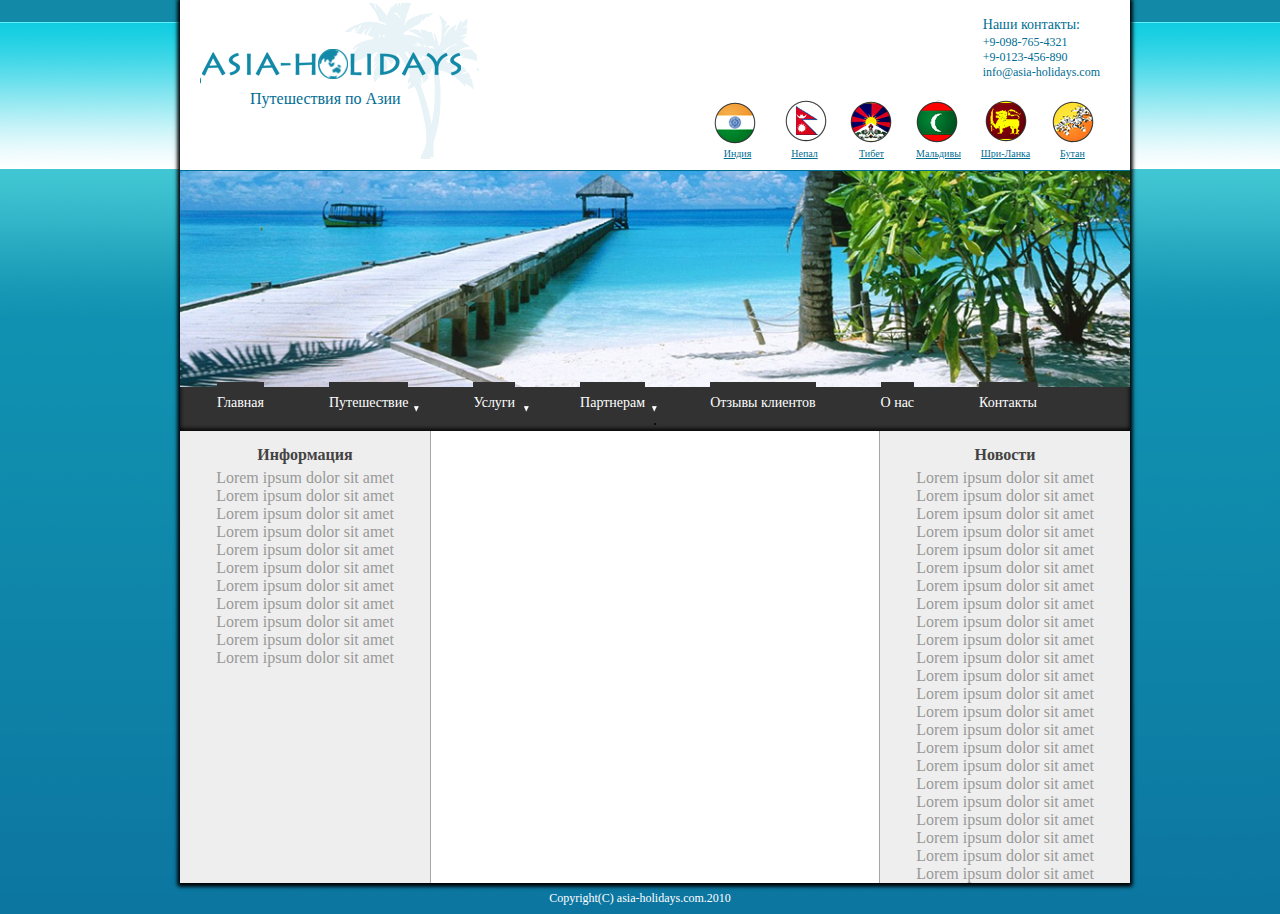
==== hw-4/index.html @ 9c5847b4 "dd projects" ====
<!DOCTYPE html>
<html lang="en">
<head>
	<meta charset="UTF-8">
	<link href="./css/style.css" rel="stylesheet">
	<title>Asia-holidays</title>
</head>
<body>
    <div class="wrapper">
        <header class="clearfix">
                <a class="logo" href="#"><img src="image/logo.png" alt="logo"></a>
                <p class="logo-text" >Путешествия по Азии</p>
            <div class="contacts" >
                <h4>Наши контакты:</h4>
                <ul>
                    <li><p>+9-098-765-4321</p></li>
                    <li><p>+9-0123-456-890</p></li>
                    <li><p>info@asia-holidays.com</p></li>
                </ul> 
            </div>
            <div class="flag">    
                <ul class="clearfix">             
                    <li><a href="#"><img src="image/butan.png" alt="butan"></a><p>Бутан</p></li>
                    <li><a href="#"><img src="image/shri-lanka.png" alt="shri-lanka"></a><p>Шри-Ланка</p></li>
                    <li><a href="#"><img src="image/maldiv.png" alt="maldiv"></a><p>Мальдивы</p></li>
                    <li><a href="#"><img src="image/tibet.png" alt="tibet"></a><p>Тибет</p></li>
                     <li><a href="#"><img src="image/nepal.png" alt="nepal"></a><p>Непал</p></li>
                    <li><a href="#"><img src="image/india.png" alt="india"></a><p>Индия</p></li>
                </ul>
            </div>
        </header>
   	    <div class="foto">
			     <img src="image/photo.png" alt="foto" class="photo_ph">
        </div>
	    <div class="menu_menu" >
		          <ul class="menu">
                        <li><a href=#>Главная</a></li>
                        <li><a href=#>Путешествие</a>
                            <ul class="submenu">
                                <li><a href=#>Путешествие 1</a></li>
                                <li><a href=#>Путешествие 2</a></li>
                                <li><a href=#>Путешествие 3</a></li>
                                <li><a href=#>Путешествие 4</a></li>
                                <li><a href=#>Путешествие 5</a></li>
                            </ul>
                        </li>
                        <li><a href=#>Услуги</a>
                            <ul class="submenu">
                                <li><a href=#>Услуги 1</a></li>
                                <li><a href=#>Услуги 2</a></li>
                                <li><a href=#>Услуги 3</a></li>
                                <li><a href=#>Услуги 4</a></li>
                                <li><a href=#>Услуги 5</a></li>
                            </ul>
                        </li>
                        <li><a href=#>Партнерам</a>
                            <ul class="submenu">
                                <li><a href=#>Партнерам</a></li>
                                <li><a href=#>Партнерам</a></li>
                                <li><a href=#>Партнерам</a></li>
                                <li><a href=#>Партнерам</a></li>
                                <li><a href=#>Партнерам</a></li>
                            </ul>
                        </li>
                        <li><a href=#>Отзывы клиентов</a></li>
                        <li><a href=#>О нас</a></li>     
                        <li><a href=#>Контакты</a></li>    
              </ul>
            <img src="image/kn.png" alt="kn" class="kn">
            <img src="image/kn1.png" alt="kn1" class="kn1">
            <img src="image/kn3.png" alt="kn3" class="kn3">
        </div>      
        <div class="fon"> 
                <div class="rightColumn">
                         <h4>Информация</h4>
                         <p>Lorem ipsum dolor sit amet</p>
                         <p>Lorem ipsum dolor sit amet</p>
                         <p>Lorem ipsum dolor sit amet</p>
                         <p>Lorem ipsum dolor sit amet</p>
                         <p>Lorem ipsum dolor sit amet</p>
                         <p>Lorem ipsum dolor sit amet</p>
                         <p>Lorem ipsum dolor sit amet</p>
                         <p>Lorem ipsum dolor sit amet</p>
                         <p>Lorem ipsum dolor sit amet</p>
                         <p>Lorem ipsum dolor sit amet</p>
                         <p>Lorem ipsum dolor sit amet</p>                  
                </div>
                <div class="centerColumn">
                </div>
                <div class="leftColumn">
                         <h4>Новости</h4>
                         <p>Lorem ipsum dolor sit amet</p>
                         <p>Lorem ipsum dolor sit amet</p>
                         <p>Lorem ipsum dolor sit amet</p>
                         <p>Lorem ipsum dolor sit amet</p>
                         <p>Lorem ipsum dolor sit amet</p>
                         <p>Lorem ipsum dolor sit amet</p>
                         <p>Lorem ipsum dolor sit amet</p>
                         <p>Lorem ipsum dolor sit amet</p>
                         <p>Lorem ipsum dolor sit amet</p>
                         <p>Lorem ipsum dolor sit amet</p>
                         <p>Lorem ipsum dolor sit amet</p>
                         <p>Lorem ipsum dolor sit amet</p>
                         <p>Lorem ipsum dolor sit amet</p>
                         <p>Lorem ipsum dolor sit amet</p>
                         <p>Lorem ipsum dolor sit amet</p>
                         <p>Lorem ipsum dolor sit amet</p>
                         <p>Lorem ipsum dolor sit amet</p>
                         <p>Lorem ipsum dolor sit amet</p>
                         <p>Lorem ipsum dolor sit amet</p>
                         <p>Lorem ipsum dolor sit amet</p>
                         <p>Lorem ipsum dolor sit amet</p>
                         <p>Lorem ipsum dolor sit amet</p>
                         <p>Lorem ipsum dolor sit amet</p>               
                    </div> 
        </div>                       
    </div>
        <footer>
            <p>Copyright(C) asia-holidays.com.2010</p>
        </footer>
</body>
</html>
---- hw-4/css/style.css ----
*{
    margin: 0;
    padding: 0;
}

body {
    background-image: url("../image/bg_image.png");
    background-repeat:  repeat-x;
    width: 100%;
    height: 100%;
}

.clearfix:after {
    content: ".";
    visibility: hidden;
    display: block;
    height: 0;
    clear: both;
}

.bg_image {
    position: absolute;
    left: 100px;
    right: 100px;
    width: 1280px;
    height: 1030px;
}

.wrapper {
    width: 950px;
    margin: o auto;
    background-color: #fff;
    margin-left: 180px;
    margin-right: 200px;
    box-shadow: 0px 1px 4px 2px, 0px 1px 4px 2px rgba(0.5,0,0,0.5);
    box-shadow: #a6a6a6;
}

header {
    position: relative;
    width: 950px;
    background-color: #fff; 
}

.logo {
    float: left;
    margin-left: 20px;
    margin-top: 2px;
}

.logo-text {
    position: absolute;
    color: #006d93;
    left: 70px;
    top: 90px;
}

.contacts h4 {
    float: right;
    margin: 10px 5px;
    padding-left: 40px;
    font-size: 14px;
    font-weight: normal;
    color: 006d93;
    font-family: 'Tahoma';
    margin-right: 20px;
    margin-bottom: 2px;
    margin-top: 0;

}

.contacts {
    float: right;
    margin: 15px 15px 60px;
    padding: 15px 15px 60px;
    list-style: none;
    font-size: 12px;
    font-weight: normal;
    color: #006d93;
    font-family: 'Tahoma';
    text-decoration: none;
    margin-top: 2px;
    list-style: none;
}
.contacts li {
    display: block;
    margin-left: 130px;
}

.flag {
    position: absolute;
    left: 500px;
    top: 0;  
}

.flag a {
    width: 37px;
    line-height: 10px;
    text-align: center;  
}

.flag ul {       
    margin: 12px;
    padding: 12px;
    list-style: none;
}

.flag li {
    display: block;
    float: right;
    margin-left: 4px;
    margin-right: 4px;
    padding: 4px;
    font-size: 10px;
    text-decoration: underline;
    color: #006d93;
    text-align: center;
    margin-top: 70px;
}

.menu_menu {
    float: left;
    width: 100%;
    margin-top: 180px;     
}

ul.menu {
    display: block;
    padding: 2px;
    list-style: none;
    background-color: #323232;
    text-align: center;
    box-shadow: inset 0 -2px 4px 0;
}

ul.menu:after {
    display: block;
    content: '.';
    clear: both;
    float: none;
}

ul.menu > li {
    float: left;
    position: relative;

}

ul.menu > li > a {
    display: block;
    padding-top: 13px;
    margin-right: 30px;
    margin-left: 35px;
    color: white;
    background-color: #323232;
    text-decoration: none;
    font-size: 14px;
}

ul.menu > li > a:hover {
    background-color: #323232;
}

ul.submenu {
    display: none;
    position: absolute;
    width:160px;
    top: 44px;
    left: 0;
    background-color: #323232;
    box-shadow: 1px 2px 4px 2px;
    box-shadow: #323232
}

ul.submenu > li {
    display: block;
}

ul.submenu > li > a {
    display: block;
    padding: 3px;
    color: white;
    background-color: #323232;
    text-decoration: none;
    font-size: 14px;
}

ul.submenu > li > a:hover {
    text-decoration: none;
}

ul.menu > li:hover > ul.submenu {
    display: block;
}

.kn {
   position: absolute;
   top: 403px;
   left: 410px; 
}

.kn1 {
   position: absolute;
   top: 403px;
   left: 520px; 
}

.kn3 {
   position: absolute;
   top: 403px;
   left: 648px; 
}

.photo_ph {
    position: absolute;
    top: 170px;
    width: 950px;
    border-top: 1px solid #006d93;
} 

footer {
    text-align: center;
    color: #fff;
    font-family: "Tahoma";
    font-size: 12px;
    padding-top: 8px;
    padding-bottom: 8px;
}

.fon {
    width: 950px;
    overflow: hidden; 
}

.leftColumn {
    width: 250px;
    float: right;
    background: #eee;
    padding-bottom: 20000px;
    margin-bottom: -20000px;
    border-left: 1px solid #a6a6a6;    
}

.centerColumn {
    width: 550px;
    float: left;
    background: #fff;
    padding-bottom: 20000px;
    margin-bottom: -20000px;
}

.rightColumn {
    width: 250px;
    float: left;
    background: #eee;
    padding-bottom: 20000px;
    margin-bottom: -20000px;
    border-right: 1px solid #a6a6a6;
}

.leftColumn h4 {
    text-align: center;
    margin-top: 10px;
    padding: 5px;
    list-style: none;
    color: #434343;
}

.leftColumn p {
    text-align: center;
    color: #999;
}

.rightColumn p {
    text-align: center;
    color: #999;
    margin-top: 0;
}

.rightColumn h4 {
    text-align: center;
    margin-top: 10px;
    padding: 5px;
    list-style: none;
    color: #434343;
}
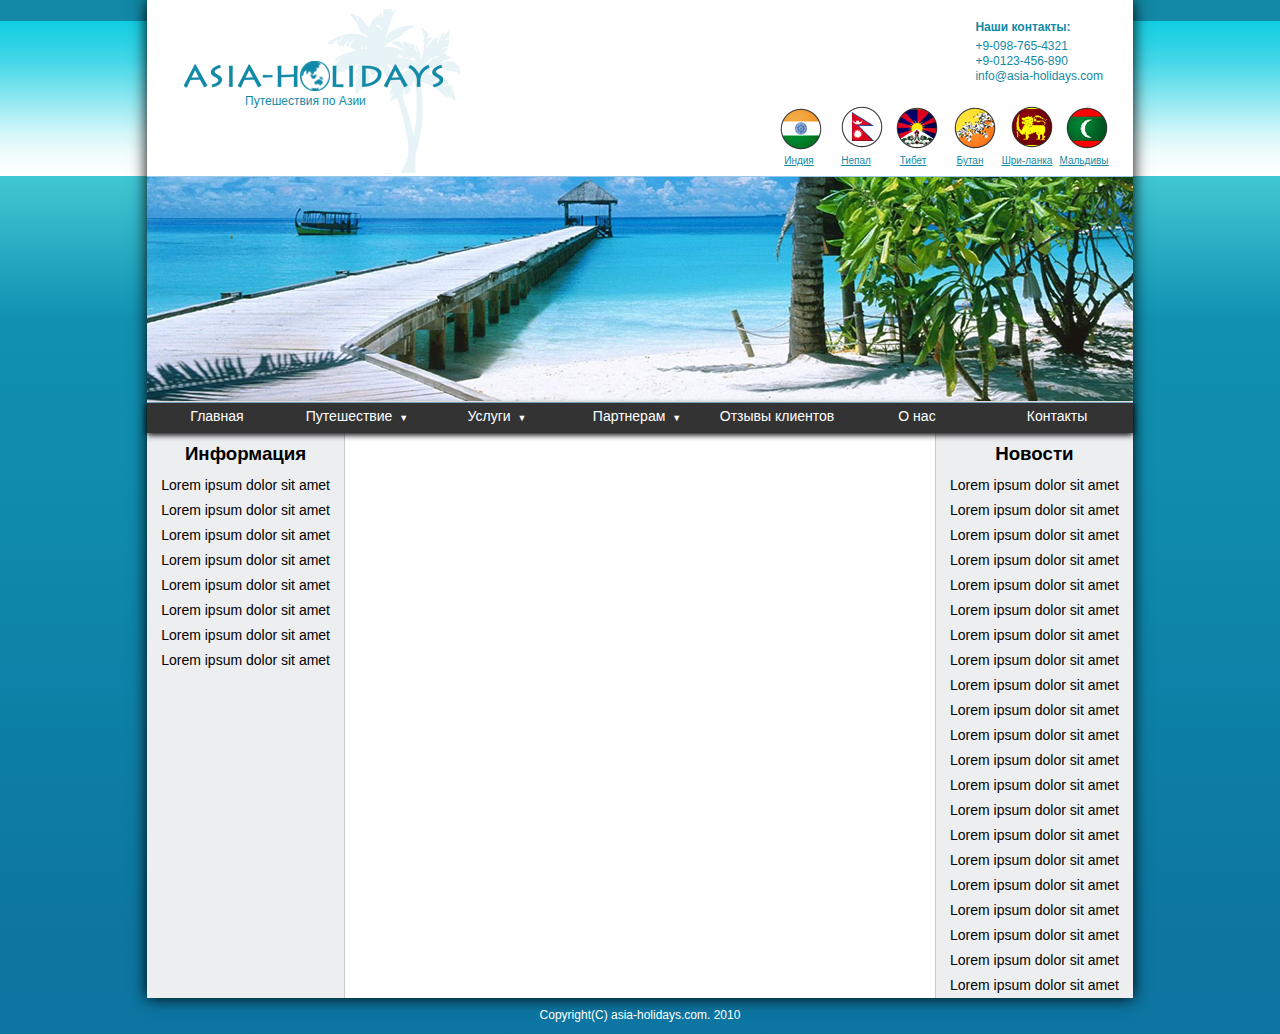
==== commit ea568d5f: "new" ====
--- a/hw-4/index.html
+++ b/hw-4/index.html
@@ -7,116 +7,112 @@
 </head>
 <body>
     <div class="wrapper">
-        <header class="clearfix">
-                <a class="logo" href="#"><img src="image/logo.png" alt="logo"></a>
-                <p class="logo-text" >Путешествия по Азии</p>
-            <div class="contacts" >
-                <h4>Наши контакты:</h4>
-                <ul>
-                    <li><p>+9-098-765-4321</p></li>
-                    <li><p>+9-0123-456-890</p></li>
-                    <li><p>info@asia-holidays.com</p></li>
-                </ul> 
+        <div class="content">
+            <header class="clearfix">
+                <div class="logo clearfix">
+                    <a href="#">
+                    <p>Путешествия по Азии</p>
+                    </a>
+                </div>
+                <div class="contacts clearfix">
+                    <h4>Наши контакты:</h4>
+                    <ul>
+                        <li>+9-098-765-4321</li>
+                        <li>+9-0123-456-890</li>
+                            <li>info@asia-holidays.com</li>
+                    </ul>
+                </div>
+                    <ul class="countries_flags clearfix">
+                        <li><a href="#"><img src="img/india.png" alt="india">Индия </a></li>
+                        <li><a href="#"><img src="img/nepal.png" alt="nepal">Непал </a></li>
+                        <li><a href="#"><img src="img/tibet.png" alt="Tibet">Тибет </a></li>
+                        <li><a href="#"><img src="img/butan.png" alt="Butan">Бутан </a></li>
+                        <li><a href="#"><img src="img/sri-lanka.png" alt="Sri-lanka">Шри-ланка</a></li>
+                        <li><a href="#"><img src="img/maldiv.png" alt="maldiv">Мальдивы</a></li>
+                    </ul>
+            </header>
+            <div class="photo">
+                <img src="img/photo.png" alt="photo">
             </div>
-            <div class="flag">    
-                <ul class="clearfix">             
-                    <li><a href="#"><img src="image/butan.png" alt="butan"></a><p>Бутан</p></li>
-                    <li><a href="#"><img src="image/shri-lanka.png" alt="shri-lanka"></a><p>Шри-Ланка</p></li>
-                    <li><a href="#"><img src="image/maldiv.png" alt="maldiv"></a><p>Мальдивы</p></li>
-                    <li><a href="#"><img src="image/tibet.png" alt="tibet"></a><p>Тибет</p></li>
-                     <li><a href="#"><img src="image/nepal.png" alt="nepal"></a><p>Непал</p></li>
-                    <li><a href="#"><img src="image/india.png" alt="india"></a><p>Индия</p></li>
+            <nav>
+                <ul class="menu clearfix">
+                    <li><a href="#" >Главная</a></li>
+                    <li><a href="#" >Путешествие <span class="kn"> &#9660;</span></a>
+                        <ul class="submenu">
+                            <li><a href="#" >Путешествие 1</a></li>
+                            <li><a href="#" >Путешествие 2</a></li>
+                            <li><a href="#" >Путешествие 3</a></li>
+                            <li><a href="#" >Путешествие 4</a></li>
+                            <li><a href="#" >Путешествие 5</a></li>
+                        </ul>
+                    </li>
+                    <li><a href="#" >Услуги <span class="kn"> &#9660;</span></a>
+                        <ul class="submenu">
+                            <li><a href="#" >Услуги 1</a></li>
+                            <li><a href="#" >Услуги 2</a></li>
+                            <li><a href="#" >Услуги 3</a></li>
+                            <li><a href="#" >Услуги 4</a></li>
+                            <li><a href="#" >Услуги 5</a></li>
+                        </ul>
+                    </li>
+                    <li><a href="#" >Партнерам <span class="kn"> &#9660;</span></a>
+                        <ul class="submenu">
+                            <li><a href="#" >Партнерам</a></li>
+                            <li><a href="#" >Партнерам</a></li>
+                            <li><a href="#" >Партнерам</a></li>
+                            <li><a href="#" >Партнерам</a></li>
+                            <li><a href="#" >Партнерам</a></li>
+                        </ul>
+                    </li>
+                    <li><a href="#" >Отзывы клиентов</a></li>
+                    <li><a href="#" >О нас</a></li>
+                    <li><a href="#" >Контакты</a></li>
                 </ul>
+            </nav>
+            <div class="main_content">
+                <div class="main_content_left clearfix">
+                    <h3>Информация</h3>
+                    <p>Lorem ipsum dolor sit amet
+                        Lorem ipsum dolor sit amet
+                        Lorem ipsum dolor sit amet
+                        Lorem ipsum dolor sit amet
+                        Lorem ipsum dolor sit amet
+                        Lorem ipsum dolor sit amet
+                        Lorem ipsum dolor sit amet
+                        Lorem ipsum dolor sit amet
+                    </p>
+                </div>
+                <div class="main_content_center">
+
+                </div>
+                <div class="main_content_right clearfix">
+                    <h3>Новости</h3>
+                    <p>Lorem ipsum dolor sit amet
+                        Lorem ipsum dolor sit amet
+                        Lorem ipsum dolor sit amet
+                        Lorem ipsum dolor sit amet
+                        Lorem ipsum dolor sit amet
+                        Lorem ipsum dolor sit amet
+                        Lorem ipsum dolor sit amet
+                        Lorem ipsum dolor sit amet
+                        Lorem ipsum dolor sit amet
+                        Lorem ipsum dolor sit amet
+                        Lorem ipsum dolor sit amet
+                        Lorem ipsum dolor sit amet
+                        Lorem ipsum dolor sit amet
+                        Lorem ipsum dolor sit amet
+                        Lorem ipsum dolor sit amet
+                        Lorem ipsum dolor sit amet
+                        Lorem ipsum dolor sit amet
+                        Lorem ipsum dolor sit amet
+                        Lorem ipsum dolor sit amet
+                        Lorem ipsum dolor sit amet
+                        Lorem ipsum dolor sit amet
+                    </p>
+                </div>
             </div>
-        </header>
-   	    <div class="foto">
-			     <img src="image/photo.png" alt="foto" class="photo_ph">
         </div>
-	    <div class="menu_menu" >
-		          <ul class="menu">
-                        <li><a href=#>Главная</a></li>
-                        <li><a href=#>Путешествие</a>
-                            <ul class="submenu">
-                                <li><a href=#>Путешествие 1</a></li>
-                                <li><a href=#>Путешествие 2</a></li>
-                                <li><a href=#>Путешествие 3</a></li>
-                                <li><a href=#>Путешествие 4</a></li>
-                                <li><a href=#>Путешествие 5</a></li>
-                            </ul>
-                        </li>
-                        <li><a href=#>Услуги</a>
-                            <ul class="submenu">
-                                <li><a href=#>Услуги 1</a></li>
-                                <li><a href=#>Услуги 2</a></li>
-                                <li><a href=#>Услуги 3</a></li>
-                                <li><a href=#>Услуги 4</a></li>
-                                <li><a href=#>Услуги 5</a></li>
-                            </ul>
-                        </li>
-                        <li><a href=#>Партнерам</a>
-                            <ul class="submenu">
-                                <li><a href=#>Партнерам</a></li>
-                                <li><a href=#>Партнерам</a></li>
-                                <li><a href=#>Партнерам</a></li>
-                                <li><a href=#>Партнерам</a></li>
-                                <li><a href=#>Партнерам</a></li>
-                            </ul>
-                        </li>
-                        <li><a href=#>Отзывы клиентов</a></li>
-                        <li><a href=#>О нас</a></li>     
-                        <li><a href=#>Контакты</a></li>    
-              </ul>
-            <img src="image/kn.png" alt="kn" class="kn">
-            <img src="image/kn1.png" alt="kn1" class="kn1">
-            <img src="image/kn3.png" alt="kn3" class="kn3">
-        </div>      
-        <div class="fon"> 
-                <div class="rightColumn">
-                         <h4>Информация</h4>
-                         <p>Lorem ipsum dolor sit amet</p>
-                         <p>Lorem ipsum dolor sit amet</p>
-                         <p>Lorem ipsum dolor sit amet</p>
-                         <p>Lorem ipsum dolor sit amet</p>
-                         <p>Lorem ipsum dolor sit amet</p>
-                         <p>Lorem ipsum dolor sit amet</p>
-                         <p>Lorem ipsum dolor sit amet</p>
-                         <p>Lorem ipsum dolor sit amet</p>
-                         <p>Lorem ipsum dolor sit amet</p>
-                         <p>Lorem ipsum dolor sit amet</p>
-                         <p>Lorem ipsum dolor sit amet</p>                  
-                </div>
-                <div class="centerColumn">
-                </div>
-                <div class="leftColumn">
-                         <h4>Новости</h4>
-                         <p>Lorem ipsum dolor sit amet</p>
-                         <p>Lorem ipsum dolor sit amet</p>
-                         <p>Lorem ipsum dolor sit amet</p>
-                         <p>Lorem ipsum dolor sit amet</p>
-                         <p>Lorem ipsum dolor sit amet</p>
-                         <p>Lorem ipsum dolor sit amet</p>
-                         <p>Lorem ipsum dolor sit amet</p>
-                         <p>Lorem ipsum dolor sit amet</p>
-                         <p>Lorem ipsum dolor sit amet</p>
-                         <p>Lorem ipsum dolor sit amet</p>
-                         <p>Lorem ipsum dolor sit amet</p>
-                         <p>Lorem ipsum dolor sit amet</p>
-                         <p>Lorem ipsum dolor sit amet</p>
-                         <p>Lorem ipsum dolor sit amet</p>
-                         <p>Lorem ipsum dolor sit amet</p>
-                         <p>Lorem ipsum dolor sit amet</p>
-                         <p>Lorem ipsum dolor sit amet</p>
-                         <p>Lorem ipsum dolor sit amet</p>
-                         <p>Lorem ipsum dolor sit amet</p>
-                         <p>Lorem ipsum dolor sit amet</p>
-                         <p>Lorem ipsum dolor sit amet</p>
-                         <p>Lorem ipsum dolor sit amet</p>
-                         <p>Lorem ipsum dolor sit amet</p>               
-                    </div> 
-        </div>                       
+        <p>Copyright(C) asia-holidays.com. 2010</p>
     </div>
-        <footer>
-            <p>Copyright(C) asia-holidays.com.2010</p>
-        </footer>
 </body>
 </html>--- a/hw-4/css/style.css
+++ b/hw-4/css/style.css
@@ -3,286 +3,224 @@
     padding: 0;
 }
 
-body {
-    background-image: url("../image/bg_image.png");
-    background-repeat:  repeat-x;
-    width: 100%;
-    height: 100%;
-}
-
-.clearfix:after {
-    content: ".";
-    visibility: hidden;
-    display: block;
-    height: 0;
-    clear: both;
-}
-
-.bg_image {
+.wrapper {
+    font-family: Tahoma, sans-serif, Serif;
+    background: linear-gradient(to bottom, hsla(192,80%,36%,1) 0%,
+        hsla(192,80%,36%,1) 2%,
+        hsla(186,100%,69%,1) 2%,
+        hsla(185,86%,47%,1) 2%,
+        hsla(186,85%,48%,1) 2%,
+        hsla(186,78%,53%,1) 4%,
+        hsla(186,78%,59%,1) 6%,
+        hsla(185,78%,86%,1) 12%,
+        hsla(185,75%,91%,1) 13%,
+        hsla(185,76%,97%,1) 15%,
+        hsla(0,0%,100%,1) 17%,
+        hsla(185,63%,54%,1) 17%,
+        hsla(186,60%,52%,1) 19%,
+        hsla(191,79%,40%,1) 29%,
+        hsla(192,82%,38%,1) 31%,
+        hsla(193,84%,37%,1) 47%,
+        hsla(197,86%,34%,1) 87%,
+        hsla(198,86%,34%,1) 100%);
+}
+
+.wrapper > p {
+    padding: 10px 0 12px 0;
+    text-align: center;
+    font: 12px Tahoma, sans-serif, Serif;
+    color: white;
+}
+
+.content {
+    width: 986px;
+    margin: 0 auto;
+    background-color: white;
+    box-shadow: 0px 0px 15px 0px #000000;
+}
+
+header {
+    height: 176px;
+    width: 986px;
+    font: 12px Tahoma, sans-serif, Serif;
+    color: #128aa7;
+}
+
+.logo {
+    position: relative;
+    margin: 9px 0 0 28px;
+    float: left;
+}
+
+.logo p {
     position: absolute;
-    left: 100px;
-    right: 100px;
-    width: 1280px;
-    height: 1030px;
-}
-
-.wrapper {
-    width: 950px;
-    margin: o auto;
-    background-color: #fff;
-    margin-left: 180px;
-    margin-right: 200px;
-    box-shadow: 0px 1px 4px 2px, 0px 1px 4px 2px rgba(0.5,0,0,0.5);
-    box-shadow: #a6a6a6;
-}
-
-header {
-    position: relative;
-    width: 950px;
-    background-color: #fff; 
-}
-
-.logo {
-    float: left;
-    margin-left: 20px;
-    margin-top: 2px;
-}
-
-.logo-text {
-    position: absolute;
-    color: #006d93;
+    top: 85px;
     left: 70px;
-    top: 90px;
-}
-
-.contacts h4 {
-    float: right;
-    margin: 10px 5px;
-    padding-left: 40px;
-    font-size: 14px;
-    font-weight: normal;
-    color: 006d93;
-    font-family: 'Tahoma';
-    margin-right: 20px;
-    margin-bottom: 2px;
-    margin-top: 0;
-
+    z-index: 1;
+}
+
+.logo a {
+    display: block;
+    background-image: url("../img/logo.png");
+    width: 285px;
+    height: 165px;
+    text-decoration: none;
+    color: #128aa7;
 }
 
 .contacts {
     float: right;
-    margin: 15px 15px 60px;
-    padding: 15px 15px 60px;
+    padding-right: 30px;
+}
+
+.contacts ul {
+    margin: 0;
+}
+
+.contacts h4 {
+    padding: 0;
+    margin: 20px 0 5px 0;
+    display: block;
+}
+
+.contacts li {
+    line-height: 15px;
     list-style: none;
-    font-size: 12px;
-    font-weight: normal;
-    color: #006d93;
-    font-family: 'Tahoma';
+}
+
+
+.countries_flags {
+    float: right;
+    margin: 20px 18px 10px 0;
+    font: 10px Tahoma, sans-serif, Serif;
+    clear: right;
+}
+
+.countries_flags li {
+    float: left;
+    list-style: none;
+    margin-right: 5px;
+    text-align: center;
+    display: block;
+    width: 52px;
+    height: 54px;
+    line-height: 17px;
+}
+
+.countries_flags img {
+    display: block;
+    padding-left: 5px;
+}
+
+.countries_flags a {
+    color: #128aa7;
+}
+
+.photo {
+    height: 225px;
+    border-bottom: solid 1px #97c9e9;
+    border-top: solid 1px #97c9e9;
+}
+
+nav {
+    position: relative;
+    width: 986px;
+    background-color: #333333;
+    box-shadow: 0 2px 6px 0 #000000;
+}
+
+nav a {
+    font: 14px Tahoma, sans-serif, Serif;
     text-decoration: none;
-    margin-top: 2px;
+    color: white;
+}
+
+
+nav ul{
+    margin: 0;
+    padding: 0;
     list-style: none;
 }
-.contacts li {
-    display: block;
-    margin-left: 130px;
-}
-
-.flag {
-    position: absolute;
-    left: 500px;
-    top: 0;  
-}
-
-.flag a {
-    width: 37px;
-    line-height: 10px;
-    text-align: center;  
-}
-
-.flag ul {       
-    margin: 12px;
-    padding: 12px;
-    list-style: none;
-}
-
-.flag li {
-    display: block;
-    float: right;
-    margin-left: 4px;
-    margin-right: 4px;
-    padding: 4px;
-    font-size: 10px;
-    text-decoration: underline;
-    color: #006d93;
-    text-align: center;
-    margin-top: 70px;
-}
-
-.menu_menu {
-    float: left;
-    width: 100%;
-    margin-top: 180px;     
-}
-
-ul.menu {
-    display: block;
-    padding: 2px;
-    list-style: none;
-    background-color: #323232;
-    text-align: center;
-    box-shadow: inset 0 -2px 4px 0;
-}
-
-ul.menu:after {
-    display: block;
-    content: '.';
-    clear: both;
-    float: none;
-}
-
-ul.menu > li {
+
+.menu > li {
     float: left;
     position: relative;
-
-}
-
-ul.menu > li > a {
-    display: block;
-    padding-top: 13px;
-    margin-right: 30px;
-    margin-left: 35px;
-    color: white;
-    background-color: #323232;
-    text-decoration: none;
+    display: block;
+    width: 140px;
+    text-align: center;
+}
+
+.menu > li > a {
+    display: block;
+    width: auto;
+    height: 25px;
+    padding-top: 5px;
+}
+
+.kn {
+    font-size: 9px;
+    margin-left:3px;
+}
+
+.submenu {
+    position: absolute;
+    display: none;
+    top: 28px;
+    width: 150px;
+    height: 140px;
+    background-color: #333333 ;
+    box-shadow: 0 0 8px 0 #000000;
+}
+
+.submenu > li {
+    display: block;
+    margin: 5px 0 0 10px;
+    text-align: left;
+}
+
+.menu > li:hover >.submenu {
+    display: block;
+}
+
+.main_content {
+    display: flex;
+    justify-content: space-between;
+}
+
+.main_content_left p,
+.main_content_right p {
+    margin: 0;
+    line-height: 25px;
     font-size: 14px;
-}
-
-ul.menu > li > a:hover {
-    background-color: #323232;
-}
-
-ul.submenu {
-    display: none;
-    position: absolute;
-    width:160px;
-    top: 44px;
-    left: 0;
-    background-color: #323232;
-    box-shadow: 1px 2px 4px 2px;
-    box-shadow: #323232
-}
-
-ul.submenu > li {
-    display: block;
-}
-
-ul.submenu > li > a {
-    display: block;
-    padding: 3px;
-    color: white;
-    background-color: #323232;
-    text-decoration: none;
-    font-size: 14px;
-}
-
-ul.submenu > li > a:hover {
-    text-decoration: none;
-}
-
-ul.menu > li:hover > ul.submenu {
-    display: block;
-}
-
-.kn {
-   position: absolute;
-   top: 403px;
-   left: 410px; 
-}
-
-.kn1 {
-   position: absolute;
-   top: 403px;
-   left: 520px; 
-}
-
-.kn3 {
-   position: absolute;
-   top: 403px;
-   left: 648px; 
-}
-
-.photo_ph {
-    position: absolute;
-    top: 170px;
-    width: 950px;
-    border-top: 1px solid #006d93;
-} 
-
-footer {
-    text-align: center;
-    color: #fff;
-    font-family: "Tahoma";
-    font-size: 12px;
-    padding-top: 8px;
-    padding-bottom: 8px;
-}
-
-.fon {
-    width: 950px;
-    overflow: hidden; 
-}
-
-.leftColumn {
-    width: 250px;
-    float: right;
-    background: #eee;
-    padding-bottom: 20000px;
-    margin-bottom: -20000px;
-    border-left: 1px solid #a6a6a6;    
-}
-
-.centerColumn {
-    width: 550px;
-    float: left;
-    background: #fff;
-    padding-bottom: 20000px;
-    margin-bottom: -20000px;
-}
-
-.rightColumn {
-    width: 250px;
-    float: left;
-    background: #eee;
-    padding-bottom: 20000px;
-    margin-bottom: -20000px;
-    border-right: 1px solid #a6a6a6;
-}
-
-.leftColumn h4 {
-    text-align: center;
-    margin-top: 10px;
-    padding: 5px;
-    list-style: none;
-    color: #434343;
-}
-
-.leftColumn p {
-    text-align: center;
-    color: #999;
-}
-
-.rightColumn p {
-    text-align: center;
-    color: #999;
-    margin-top: 0;
-}
-
-.rightColumn h4 {
-    text-align: center;
-    margin-top: 10px;
-    padding: 5px;
-    list-style: none;
-    color: #434343;
-}
-
-
+    text-align: center;
+}
+
+.main_content_left h3,
+.main_content_right h3{
+    margin: 0;
+    padding: 10px 0 8px 0;
+    text-align: center;
+}
+
+.main_content_left {
+    width: 20%;
+    border-right: solid 1px #c7cacf;
+    background-color: #edeef0;
+}
+
+
+.main_content_right {
+    width: 20%;
+    border-left: solid 1px #c7cacf;
+    background-color: #edeef0;
+}
+
+.clearfix:after {
+    content     : ".";
+    visibility  : hidden;
+    display     : block;
+    height      : 0;
+    clear       : both;
+}
+
+
